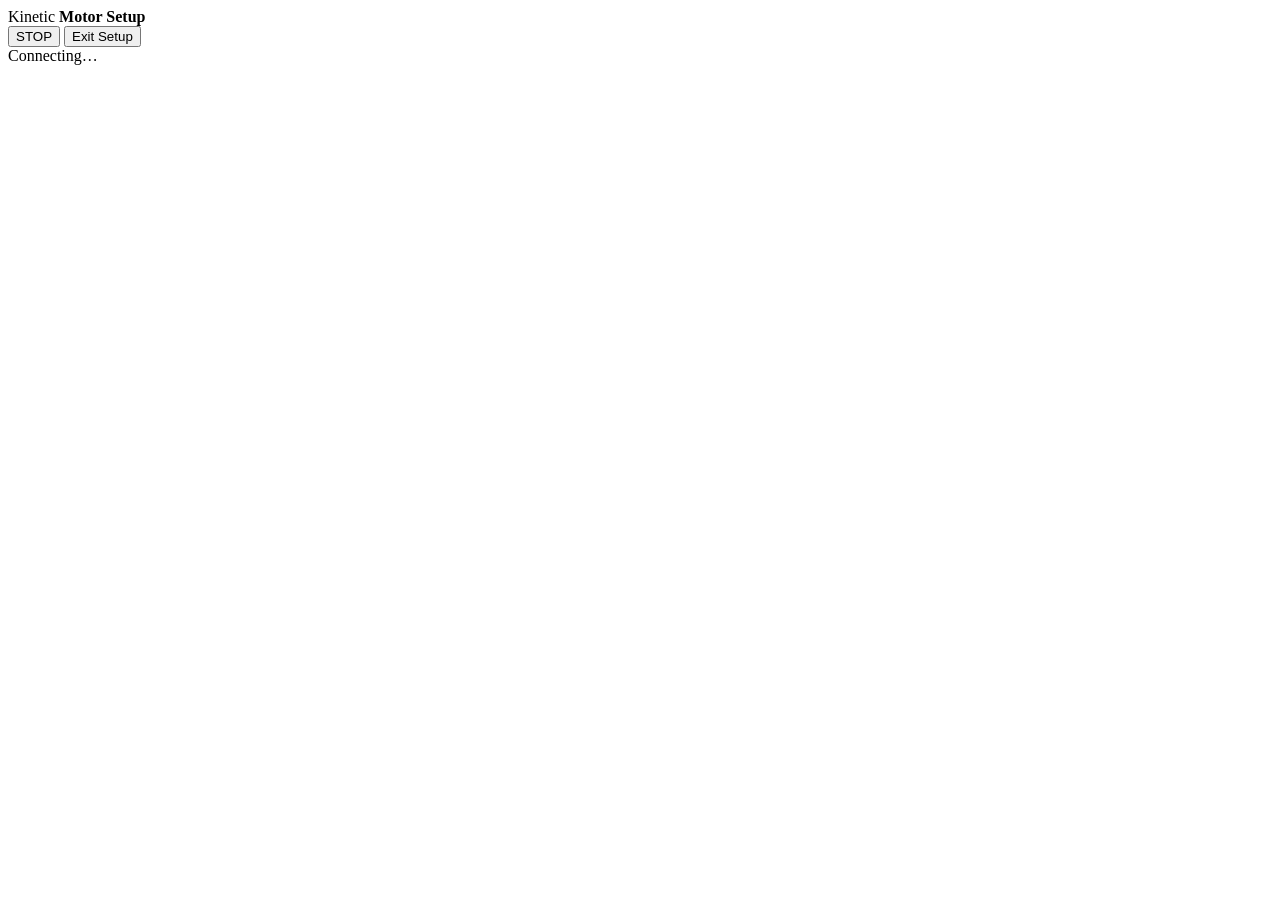
==== host/web/commission.html @ 60af138a "Kinetic sculpture controller: firmware, Pi controller, editor, touch panel - PD Stepper node firmwar" ====
<!doctype html>
<html lang="en">
<head>
<meta charset="utf-8">
<meta name="viewport" content="width=device-width, initial-scale=1, maximum-scale=1, user-scalable=no">
<title>Kinetic Motor Setup</title>
<link rel="stylesheet" href="/static/panel.css">
<link rel="stylesheet" href="/static/commission.css">
</head>
<body>
<div class="setup-app">

  <header class="top">
    <div class="brand"><span class="appmark" aria-hidden="true"></span><span>Kinetic <b>Motor Setup</b></span></div>
    <div class="lights" id="lights"></div>
    <button class="big stop" id="btnStop"><span class="sq"></span>STOP</button>
    <button class="big" id="btnExit">Exit Setup</button>
  </header>

  <nav class="steps" id="steps" aria-label="Setup steps"></nav>

  <main class="stage">
    <section class="box step-box" id="stepBox"></section>
  </main>

  <aside class="readout box" id="readout"></aside>

  <footer class="status-strip"><span id="statusLeft">Connecting…</span><span id="statusRight"></span></footer>
</div>

<div class="modal" id="modal" hidden>
  <div class="modal-box">
    <div class="modal-msg" id="modalMsg"></div>
    <div class="modal-body" id="modalBody"></div>
    <div class="modal-btns" id="modalBtns"></div>
  </div>
</div>
<div class="toast" id="toast"></div>
<script src="/static/commission.js"></script>
</body>
</html>
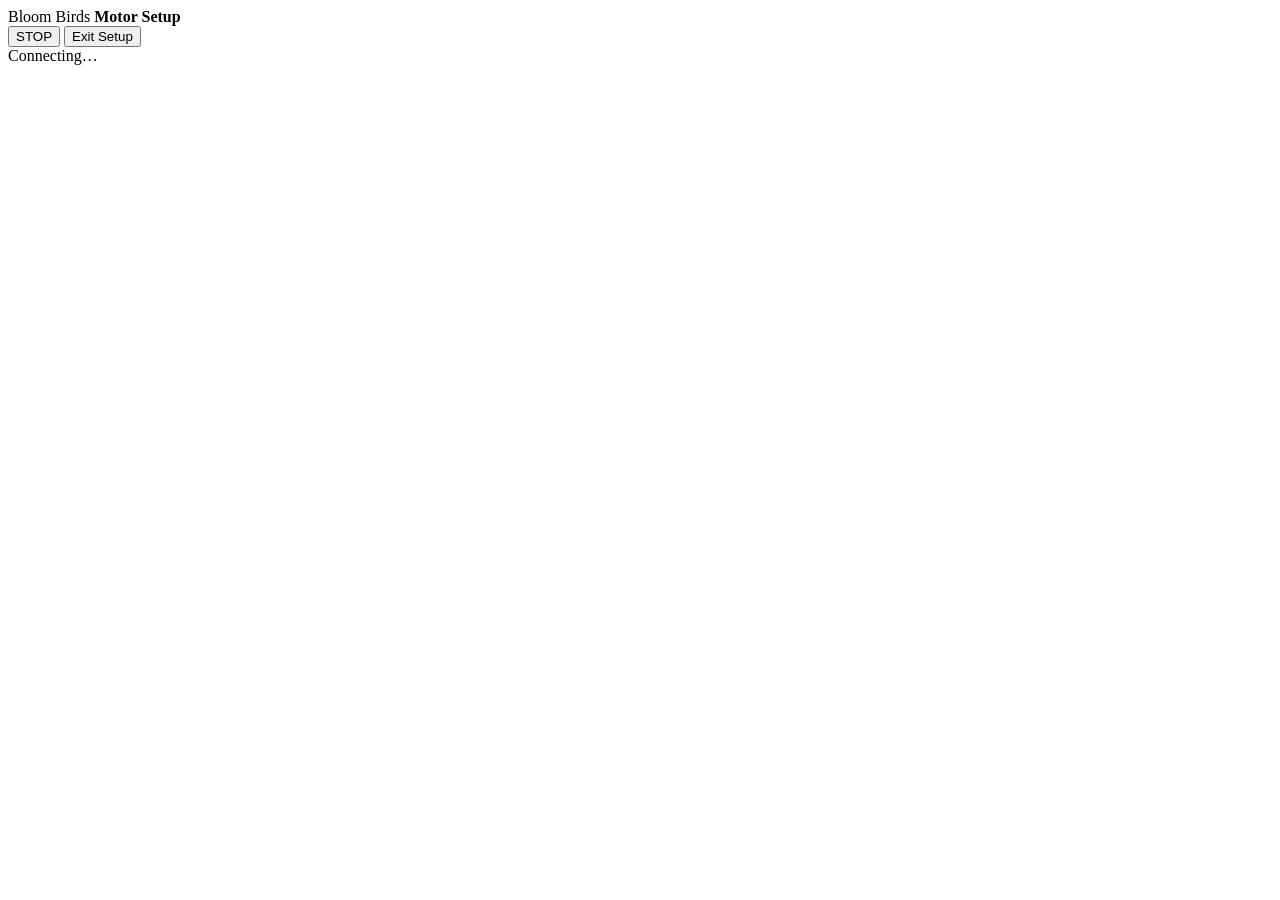
==== commit bb81ab6d: "Simplify shows to one sine flap move; speed set by motor limits Replace the clip, layer, timeline, p" ====
--- a/host/web/commission.html
+++ b/host/web/commission.html
@@ -3,7 +3,7 @@
 <head>
 <meta charset="utf-8">
 <meta name="viewport" content="width=device-width, initial-scale=1, maximum-scale=1, user-scalable=no">
-<title>Kinetic Motor Setup</title>
+<title>Bloom Birds Motor Setup</title>
 <link rel="stylesheet" href="/static/panel.css">
 <link rel="stylesheet" href="/static/commission.css">
 </head>
@@ -11,7 +11,7 @@
 <div class="setup-app">
 
   <header class="top">
-    <div class="brand"><span class="appmark" aria-hidden="true"></span><span>Kinetic <b>Motor Setup</b></span></div>
+    <div class="brand"><span class="appmark" aria-hidden="true"></span><span>Bloom Birds <b>Motor Setup</b></span></div>
     <div class="lights" id="lights"></div>
     <button class="big stop" id="btnStop"><span class="sq"></span>STOP</button>
     <button class="big" id="btnExit">Exit Setup</button>
